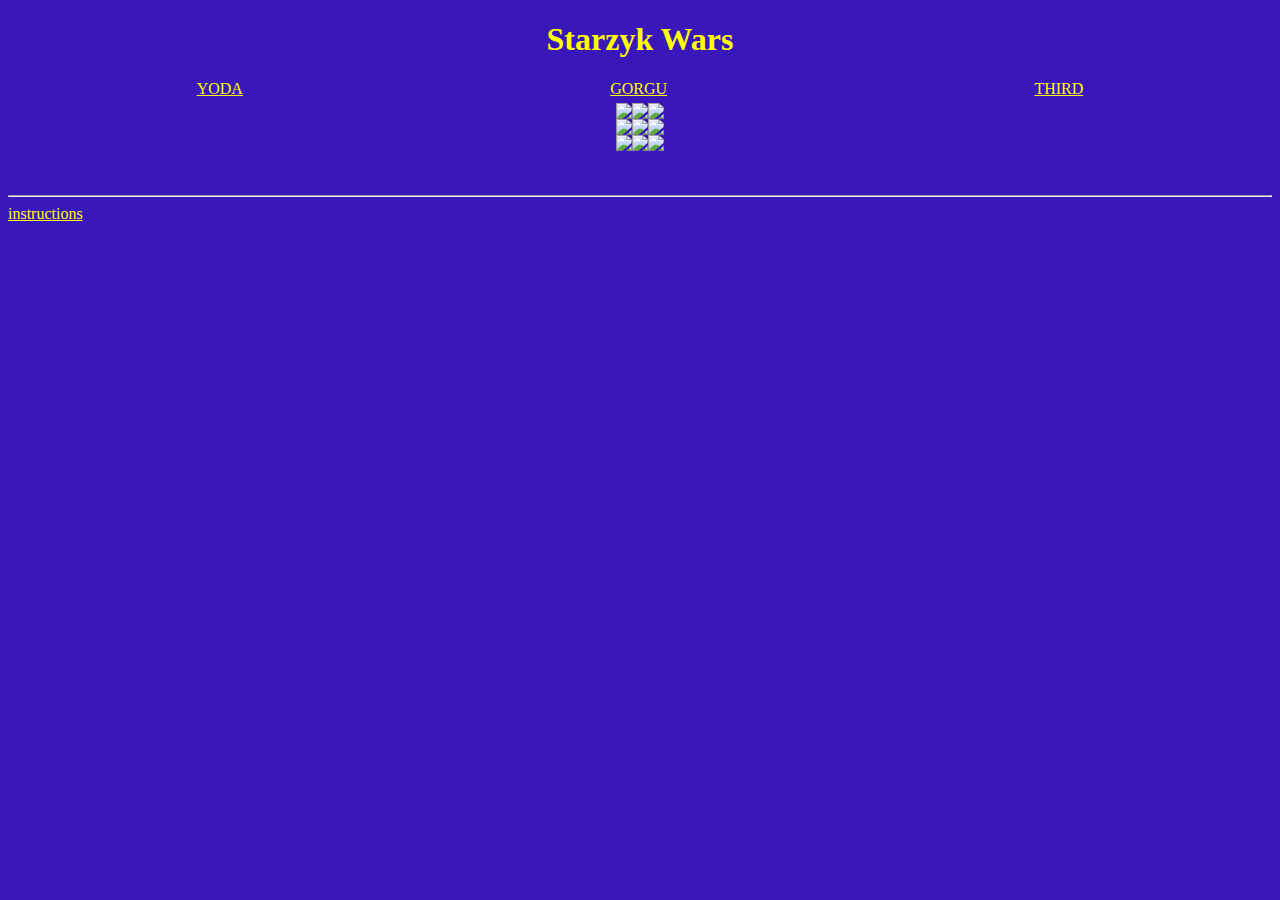
==== index.html @ 071edfda "Part One Done" ====
<!DOCTYPE html>
<html lang="en">
  <head>
    <meta charset="UTF-8" />
    <meta name="viewport" content="width=device-width, initial-scale=1.0" />
    <meta http-equiv="X-UA-Compatible" content="ie=edge" />
    <link href="style.css" rel="stylesheet" type="text/css" />
    <title>Static Template</title>
  </head>
  <body>
    <h1>Starzyk Wars</h1>
    <nav>
      <div class="links">
      <a class="yoda" href="index.html">YODA</a>
      <a class="gorgu" href="gorgu.html">GORGU</a>
      <a href="third.html">THIRD</a>
      </div>
      <!-- add 3 page of starwars hero of your choice -->
    </nav>
    <!-- code here -->
    <div class="top"> 
      <img src=image/9.png> <img src=image/8.png> <img src=image/7.png> 
    </div>

    <div class="mid">
      <img src=image/6.png> <img src=image/5.png> <img src=image/4.png> 
    </div>
    
    <div class="bottom">
      <img src=image/3.png> <img src=image/2.png> <img src=image/1.png>
    </div>

    <br /><br />
    <hr />
    <a href="instruction.html">instructions</a>
  </body>
</html>
---- style.css ----
@import url("https://fonts.googleapis.com/css?family=Lato|Poller+One&display=swap");

img {
  align-self: center;
}




@font-face {
  font-family: "SF Distant Galaxy";
  src: url("SFDistantGalaxy.ttf") format("truetype");
}


/* phone */
body {
  background-color: #3a17b9;
  color:yellow
}

a {
  color: yellow;
}


.links {
  display: flex;
  flex-direction: column;
  align-items: center;
  margin: 5px;
}

h1 {
  font-family: "SF Distant Galaxy";
  display: flex;
  justify-content: center;
}

.top, .mid, .bottom {
  display: flex;
  flex-direction: column;
}

/* computer */
@media screen and (min-width: 600px) {

  .bottom {
    justify-content: center;
    flex-direction: row;
  }
  
  .mid {
    justify-content: center;
    flex-direction: row;
  }
  
  .top {
    justify-content: center;
    flex-direction: row;
  }
  
  .links {
    flex-direction: row;
    justify-content: space-around;
  }
}
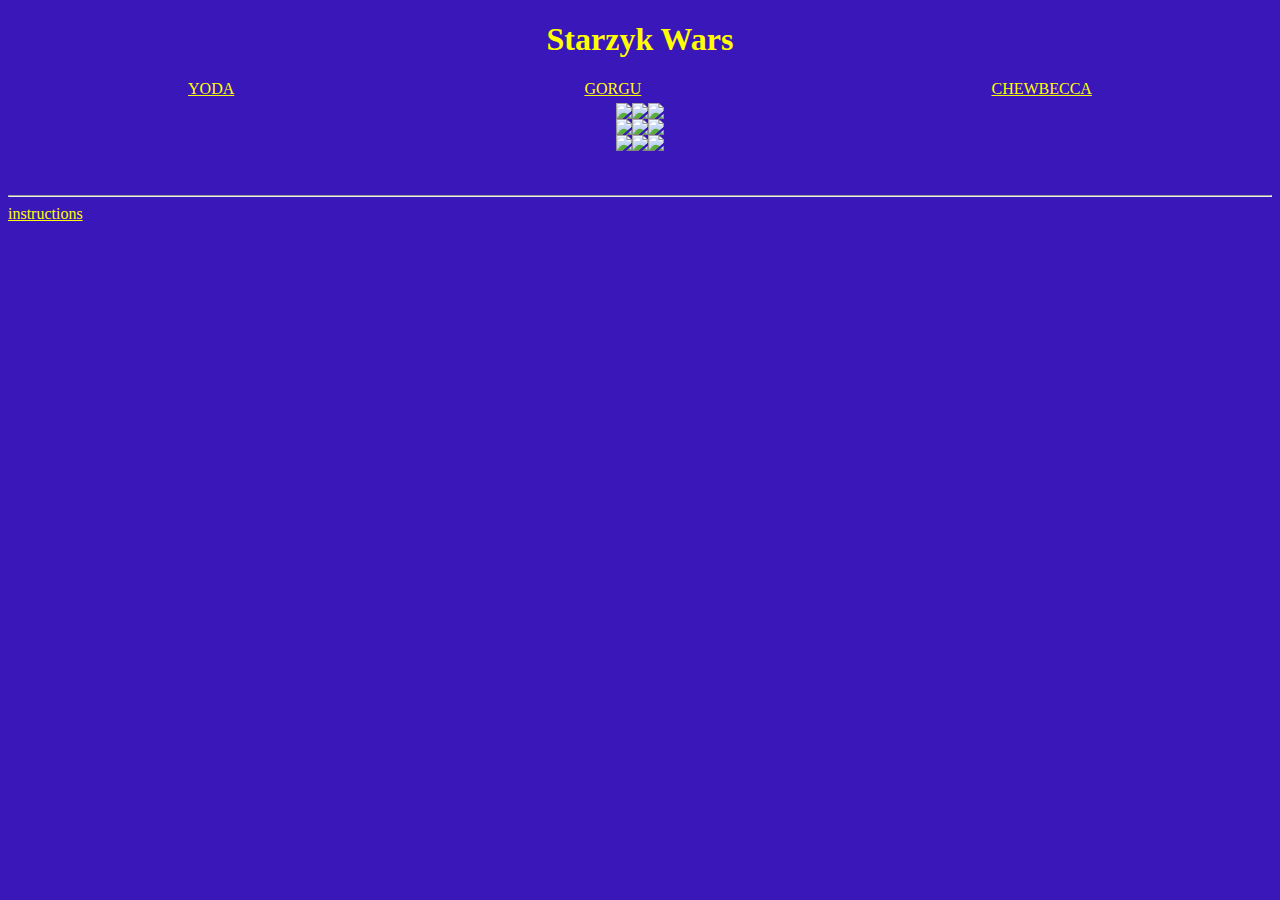
==== commit 2c50d53c: "Finished second and third page. Chewbecca." ====
--- a/index.html
+++ b/index.html
@@ -13,7 +13,7 @@
       <div class="links">
       <a class="yoda" href="index.html">YODA</a>
       <a class="gorgu" href="gorgu.html">GORGU</a>
-      <a href="third.html">THIRD</a>
+      <a href="third.html">CHEWBECCA</a>
       </div>
       <!-- add 3 page of starwars hero of your choice -->
     </nav>
--- a/style.css
+++ b/style.css
@@ -42,6 +42,10 @@
   flex-direction: column;
 }
 
+a:hover {
+  color: white;
+}
+
 /* computer */
 @media screen and (min-width: 600px) {
 
